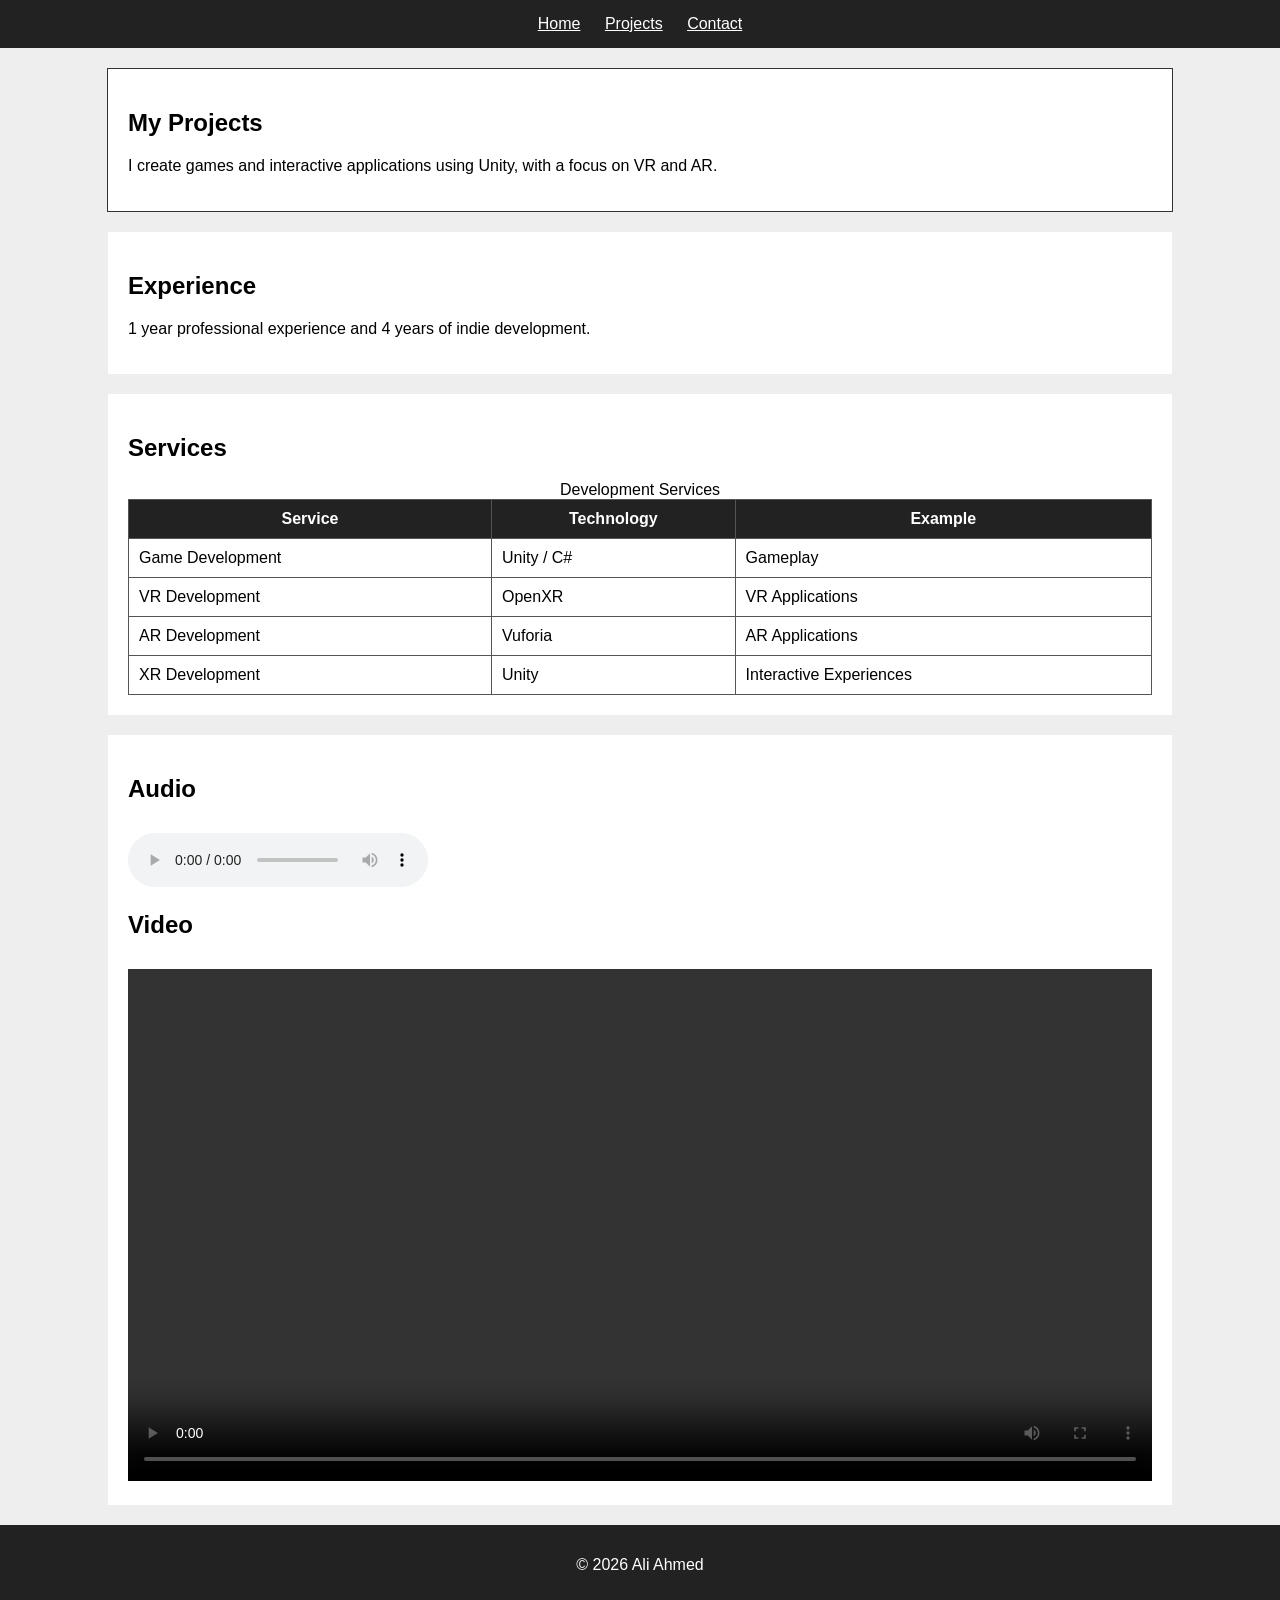
==== information.html @ d267e454 "done" ====
<!DOCTYPE html>
<html>
<head>
    <title>Ali Ahmed - Projects</title>
    <link rel="stylesheet" href="css/information.css">
</head>

<body>

<nav>
    <a class="navigation" href="index.html">Home</a>
    <a class="navigation" href="information.html">Projects</a>
    <a class="navigation" href="registration.html">Contact</a>
</nav>

<article class="box" id="projects">
    <h1>My Projects</h1>
    <p>I create games and interactive applications using Unity, with a focus on VR and AR.</p>
</article>

<aside class="box">
    <h2>Experience</h2>
    <p>1 year professional experience and 4 years of indie development.</p>
</aside>

<section class="box">
    <h2>Services</h2>

    <table>
        <caption>Development Services</caption>

        <tr>
            <th>Service</th>
            <th>Technology</th>
            <th>Example</th>
        </tr>

        <tr>
            <td>Game Development</td>
            <td>Unity / C#</td>
            <td>Gameplay</td>
        </tr>

        <tr>
            <td>VR Development</td>
            <td>OpenXR</td>
            <td>VR Applications</td>
        </tr>

        <tr>
            <td>AR Development</td>
            <td>Vuforia</td>
            <td>AR Applications</td>
        </tr>

        <tr>
            <td>XR Development</td>
            <td>Unity</td>
            <td>Interactive Experiences</td>
        </tr>
    </table>
</section>

<section class="box">
    <h2>Audio</h2>

    <audio controls>
        <source src="media/intro.mp3" type="audio/mpeg">
        Your browser does not support audio.
    </audio>

    <h2>Video</h2>

    <video controls width="100%">
        <source src="media/demo.mp4" type="video/mp4">
        Your browser does not support video.
    </video>
</section>

<footer>
    <p>© 2026 Ali Ahmed</p>
</footer>

</body>
</html>
---- css/information.css ----
body {
    font-family: Arial;
    background: #eeeeee;
    margin: 0;
}

nav {
    background: #222;
    padding: 15px;
    text-align: center;
}

.navigation {
    color: white;
    margin: 10px;
}

.box {
    background: white;
    padding: 20px;
    margin: 20px auto;
    width: 80%;
}

#projects {
    border: 1px solid #333;
}

table {
    width: 100%;
    border-collapse: collapse;
}

th {
    background: #222;
    color: white;
}

th, td {
    border: 1px solid #555;
    padding: 10px;
}

audio, video {
    margin-top: 10px;
}

footer {
    background: #222;
    color: white;
    text-align: center;
    padding: 15px;
}
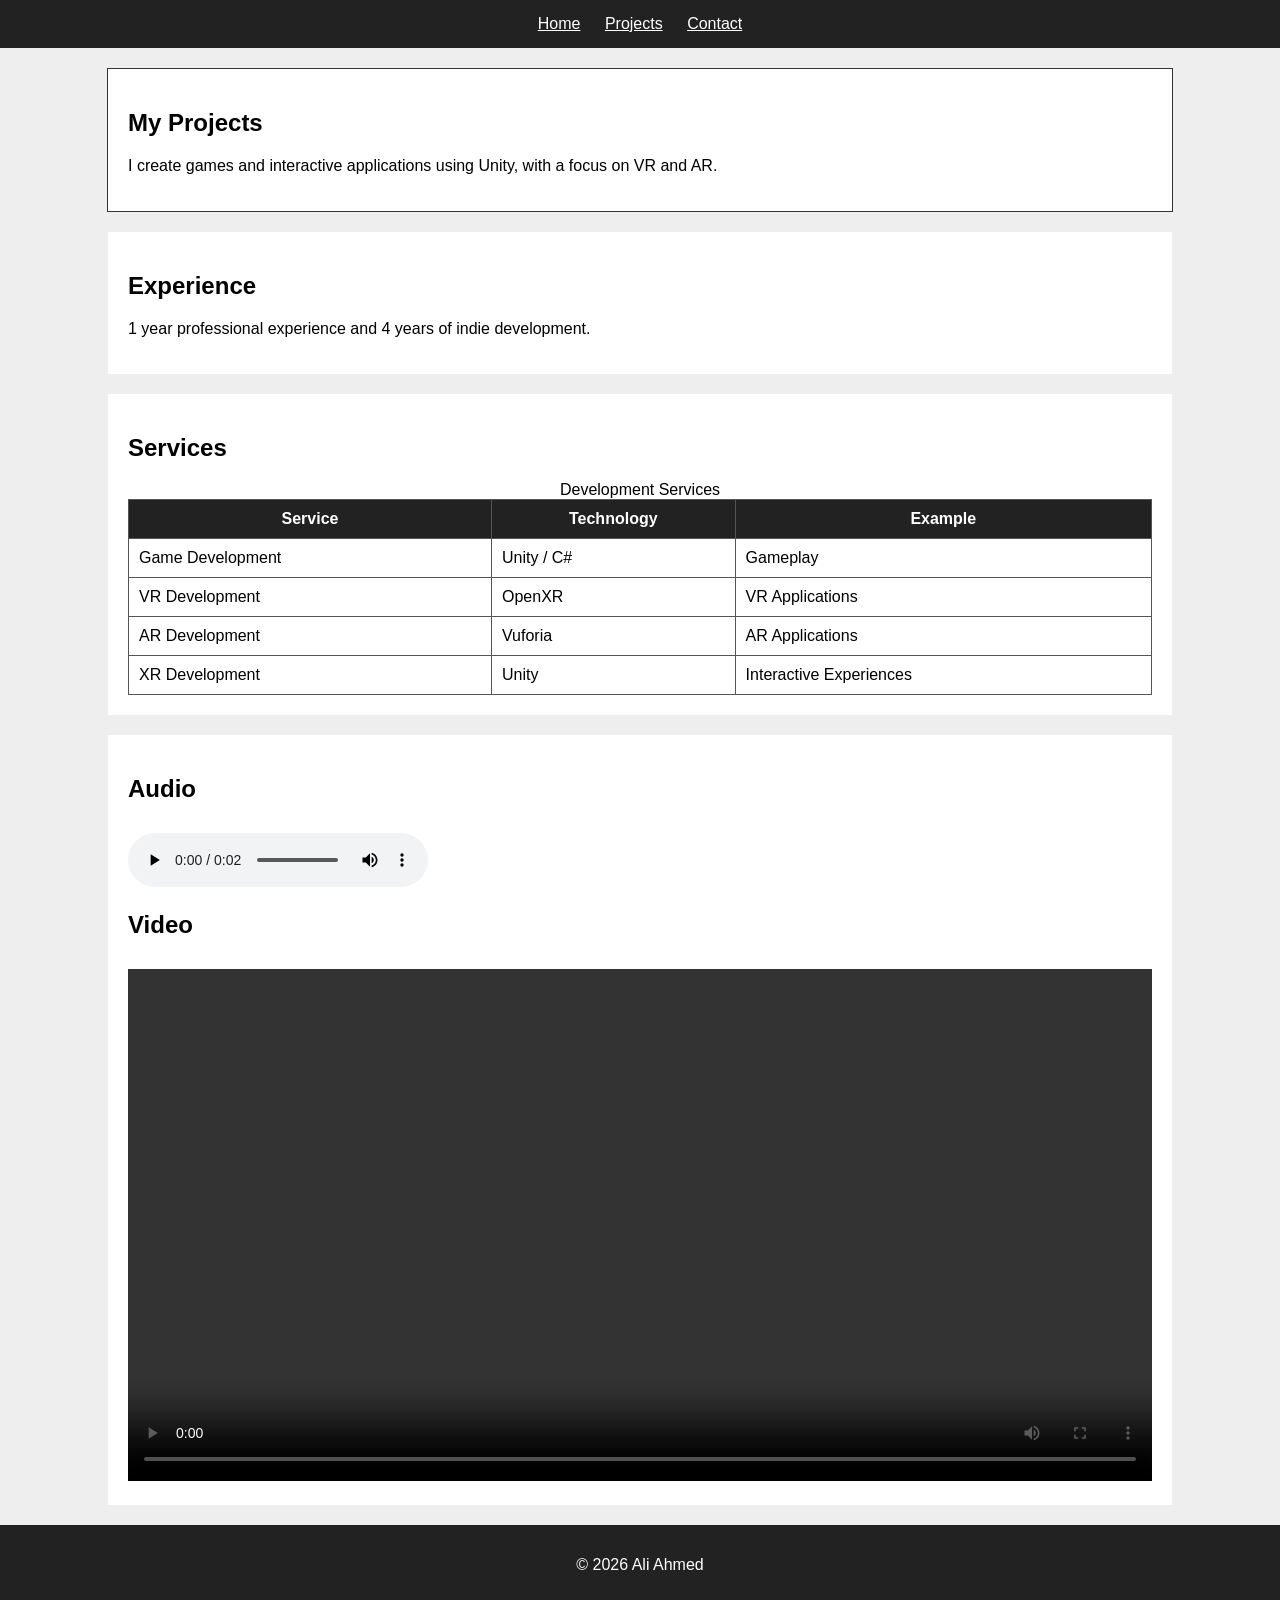
==== commit 080ba59c: "media added" ====
--- a/information.html
+++ b/information.html
@@ -65,14 +65,14 @@
     <h2>Audio</h2>
 
     <audio controls>
-        <source src="media/intro.mp3" type="audio/mpeg">
+        <source src="teto-goodD_Unnamed_Track.wav" type="audio/wav">
         Your browser does not support audio.
     </audio>
 
     <h2>Video</h2>
 
     <video controls width="100%">
-        <source src="media/demo.mp4" type="video/mp4">
+        <source src="rezeroamv.mp4" type="video/mp4">
         Your browser does not support video.
     </video>
 </section>
